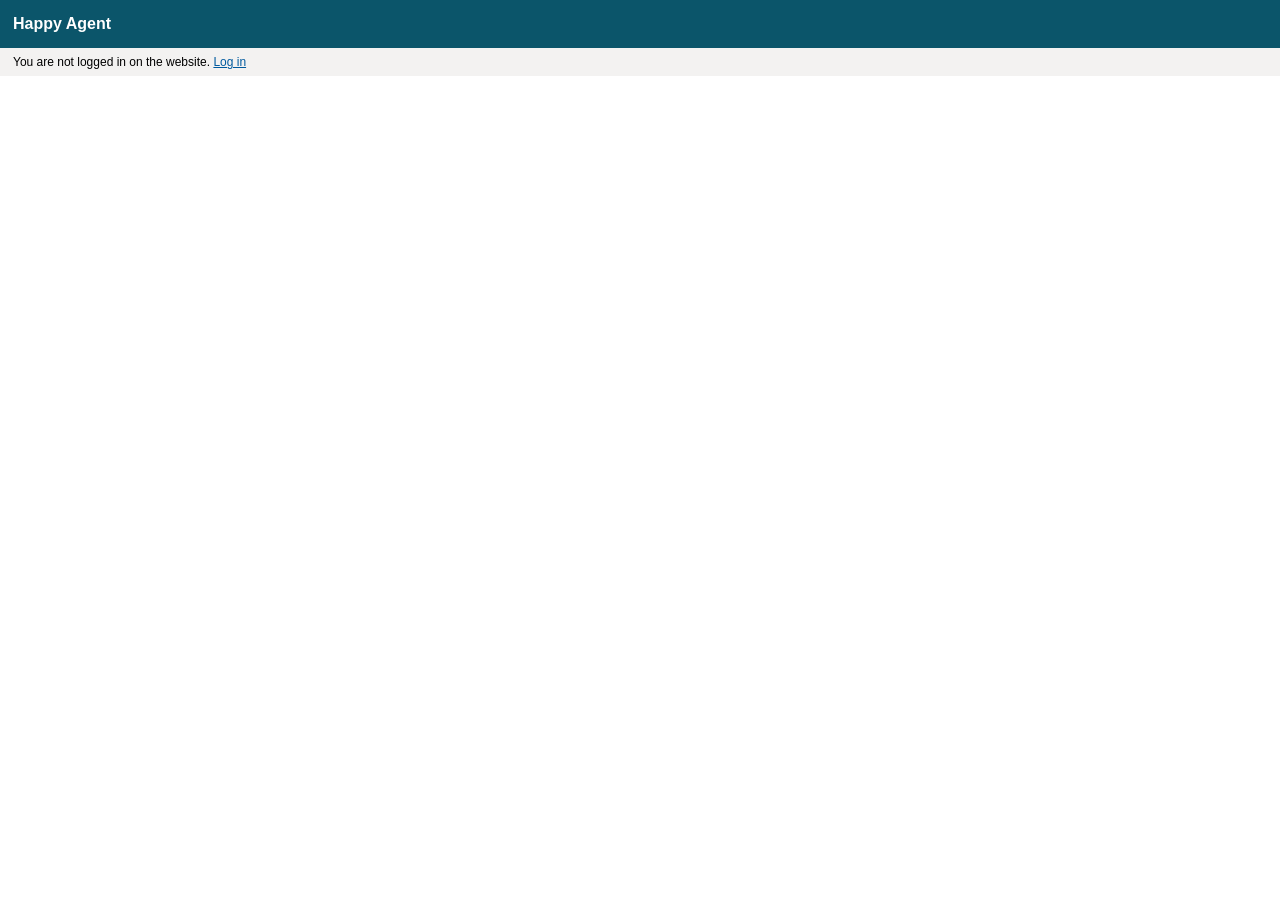
==== BOT_sso.html @ e8d6e93b "Update BOT_sso.html" ====
<!DOCTYPE html>
<html lang="en">

<head>
    <title>Happy Agent</title>
    <meta name="viewport" content="width=device-width, initial-scale=1.0, shrink-to-fit=no">

    <script src="https://cdn.botframework.com/botframework-webchat/latest/webchat.js"></script>
    <script type="text/javascript" src="https://alcdn.msauth.net/browser/2.38.0/js/msal-browser.min.js"></script>
    <script type="text/javascript">
        if (typeof msal === 'undefined') document.write(unescape("%3Cscript src='https://alcdn.msftauth.net/browser/2.32.0/js/msal-browser.min.js' type='text/javascript' %3E%3C/script%3E"));
    </script>

    <!-- This styling is for the canvas demonstration purposes. It is recommended 
    that style is moved to separate file for organization in larger projects -->
    <style>
        html,
        body {
            height: 100%;
        }

        body {
            margin: 0;
            font-family: "Segoe UI", "Segoe UI Web (West European)", "Segoe UI", -apple-system, BlinkMacSystemFont, Roboto, "Helvetica Neue", sans-serif;
            -webkit-font-smoothing: antialiased;
        }

        #header {
            background-color: rgb(11, 85, 106);
            color: rgb(255, 255, 255);
            font-weight: 600;
            height: 48px;
            padding: 0px 13px;
            display: flex;
            justify-content: space-between;
            align-items: center;
        }

        #subheader {
            background-color: rgb(243, 242, 241);
            padding: 7px 13px;
            font-size: 12px;
            font-weight: 400;
        }

        a {
            color: rgb(0, 90, 158);
        }

        a:hover {
            color: rgb(0, 69, 120);
        }

        #webchat {
            position: fixed;
            height: calc(100% - 75px);
            width: 100%;
            top: 75px;
            overflow: hidden;
        }

        #logout {
            display: none;
        }
    </style>

</head>

<body>
    <div id="chatwindow">
        <div id="header">
            Happy Agent
        </div>
        <div id="subheader">
            <span id="loginStatus">You are not logged in on the website.</span>
            <a id="login" href="#" onclick="onSignInClick()">Log in</a>
            <a id="logout" href="#" onclick="onSignOutClick()">Log out</a>
        </div>

        <div id="webchat"> </div>
    </div>

    <script>
        // TODO Change parameters below to your client id, tenant id and token endpoint.
        // See documentation (https://learn.microsoft.com/en-us/microsoft-copilot-studio/configure-sso?tabs=webApp)
        const clientId = "8e202dad-9ffa-4ce6-889b-0d04dde0cf71"
        const tenantId = "cb80a1cd-6550-4e99-8c5a-1aa822ecea1e"
        // https://defaultcb80a1cd65504e998c5a1aa822ecea.1e.environment.api.powerplatform.com/powervirtualagents/botsbyschema/cra88_happyAgent/directline/token?api-version=2022-03-01-preview
        const tokenEndpoint = "https://defaultcb80a1cd65504e998c5a1aa822ecea.1e.environment.api.powerplatform.com/powervirtualagents/botsbyschema/cra88_happyAgent/directline/token?api-version=2022-03-01-preview" // you can find the token URL via the Mobile app channel configuration

        // Config object to be passed to Msal on creation
        const msalConfig = {
            auth: {
                clientId: clientId,
                authority: "https://login.microsoftonline.com/" + tenantId,
                redirectUri: "https://chandninegi.github.io/CopilotAgent/BOT_sso.html", 
            },
            cache: {
                cacheLocation: "sessionStorage", // This configures where your cache will be stored
                storeAuthStateInCookie: true, // Set this to 'true' if you are having issues on IE11 or Edge
            }
        };

        // Add here scopes for id token to be used at MS Identity Platform endpoints.
        const loginRequest = {
            scopes: ["User.Read", "openid", "profile"]
        };

        const msalInstance = new msal.PublicClientApplication(msalConfig);
        console.log("msalInstance : ",msalInstance);

        // Handle login request after user clicks on login button
        async function onSignInClick() {
            try {
                const loginResponse = await msalInstance.loginPopup(loginRequest);
            } catch (err) {
                console.log(err)
            }

            const accounts = msalInstance.getAllAccounts();
            console.log("accounts : ",accounts);

            if (accounts.length > 0) {
                msalInstance.setActiveAccount(accounts[0]);
                user = accounts[0]
                document.getElementById("loginStatus").innerHTML = "Currently logged in as " + user.name + " on the website."

                // Hide login button and show logout button
                document.getElementById("login").style.display = "none"
                document.getElementById("logout").style.display = "inline"

                // Render chat widget again to demonstrate that login credentials can be passed
                await renderChatWidget()
            }
        }

        // Retrieve if user is currently logged in
        let user = null;
        const accounts = msalInstance.getAllAccounts();

        if (accounts.length > 0) {
            user = accounts[0]
            msalInstance.setActiveAccount(user);
            document.getElementById("loginStatus").innerHTML = "Currently logged in as " + user.name + " on the website."

            // Hide login button and show logout button
            document.getElementById("login").style.display = "none"
            document.getElementById("logout").style.display = "inline"
        }

        // Handle sign out request and refresh page
        async function onSignOutClick() {
            result = await msalInstance.logoutPopup({
                account: user,
            })
            location.reload();
        }


    
        /**
         * Retrieve tokenExchangeResource from OAuth card provided by the bot 
         * This tokenExchangeResource will later be used to request an accessToken with the right scope.
         */
        function getOAuthCardResourceUri(activity) {
            if (activity &&
                activity.attachments &&
                activity.attachments[0] &&
                activity.attachments[0].contentType === 'application/vnd.microsoft.card.oauth' &&
                activity.attachments[0].content.tokenExchangeResource) {

                // asking for token exchange with AAD
                return activity.attachments[0].content.tokenExchangeResource.uri;
            }
        }

        /**
         * Retrieve a new access token from the user for the PVA scope based on the tokenExchangeResource
         */
        async function exchangeTokenAsync(resourceUri) {
            let user = msalInstance.getAllAccounts();

            if (user.length <= 0) {
                return null
            }

            const tokenRequest = {
                scopes: [resourceUri]
            };

            try {
                const tokenResponse = await msalInstance.acquireTokenSilent(tokenRequest)
                return tokenResponse.accessToken;
            } catch (err) {
                console.log(err)
                return null
            }

            return null
        }

        /**
         * Helper function to fetch a JSON API
         */
        async function fetchJSON(url, options = {}) {
            const res = await fetch(url, {
                ...options,
                headers: {
                    ...options.headers,
                    accept: 'application/json'
                }
            });

            if (!res.ok) {
                throw new Error(`Failed to fetch JSON due to ${res.status}`);
            }

            return await res.json();
        } 
  
        async function renderChatWidget() {

            var userID = user?.localAccountId != null ?
                (user.localAccountId).substr(0, 36) :
                (Math.random().toString() + Date.now().toString()).substr(0, 64);

            const { token } = await fetchJSON(tokenEndpoint);
            const directLine = window.WebChat.createDirectLine({ token });

            const store = WebChat.createStore(
                {},
                ({ dispatch }) => next => action => {
                    const { type } = action;

                    // Configure your bot to start the conversation automatically
                    // See https://learn.microsoft.com/en-us/microsoft-copilot-studio/configure-bot-greeting?tabs=web
                    if (action.type === "DIRECT_LINE/CONNECT_FULFILLED") {
                        dispatch({
                            meta: {
                                method: "keyboard",
                            },
                            payload: {
                                activity: {
                                    channelData: {
                                        postBack: true,
                                    },
                                    // Web Chat will show the 'Greeting' System Topic message which has a trigger-phrase 'hello'
                                    name: 'startConversation',
                                    type: "event"
                                },
                            },
                            type: "DIRECT_LINE/POST_ACTIVITY",
                        });
                    }

                    // Filter incoming activities from Direct Line to intercept the Login Card
                    // If we are logged in and have a valid auth token, we will directly pass this in the background to the bot.
                    if (action.type === 'DIRECT_LINE/INCOMING_ACTIVITY') {
                        const activity = action.payload.activity;
                        let resourceUri;

                        if (activity.from && activity.from.role === 'bot' && (resourceUri = getOAuthCardResourceUri(activity))) {

                            exchangeTokenAsync(resourceUri).then((token) => {
                                if (token) {
                                    directLine.postActivity({
                                        type: 'invoke',
                                        name: 'signin/tokenExchange',
                                        value: {
                                            id: activity.attachments[0].content.tokenExchangeResource.id,
                                            connectionName: activity.attachments[0].content.connectionName,
                                            token
                                        },
                                        "from": {
                                            id: userID,
                                            name: user.name,
                                            role: "user"
                                        }
                                    }).subscribe(
                                        id => {
                                            if (id === 'retry') {
                                                // Bot was not able to handle the invoke, so display the oauthCard
                                                return next(action);
                                            }
                                            // Tokenexchange successful and we do not display the oauthCard
                                        },
                                        error => {
                                            // An error occurred to display the oauthCard
                                            return next(action);
                                        }
                                    );
                                    return;
                                }
                                else {
                                    return next(action);
                                }
                            });
                        }
                        else {
                            return next(action);
                        }
                    }
                    else {
                        return next(action);
                    }
                });

            const styleOptions = {
                // Add styleOptions to customize Web Chat canvas
                hideUploadButton: true,
                botAvatarImage: 'https://bot-framework.azureedge.net/bot-icons-v1/6ab9b101-b65c-4357-9e9f-915cbf313a14_2K5Bt02aW8egEb97fxAgh7vqChK4UV3Nh3Lw3YYArhEKR8mB.png',
                botAvatarInitials: 'Bot',
                userAvatarImage: 'https://content.powerapps.com/resource/makerx/static/media/user.0d06c38a.svg',
                userAvatarInitials: 'User'
            };

            window.WebChat.renderWebChat(
                {
                    directLine: directLine,
                    store,
                    userID: userID,
                    styleOptions
                },
                document.getElementById('webchat')
            );
        }

        // Render the WebChat when the page loads
        (async () => {
            await renderChatWidget()
        })()

    </script>
</body>

</html>
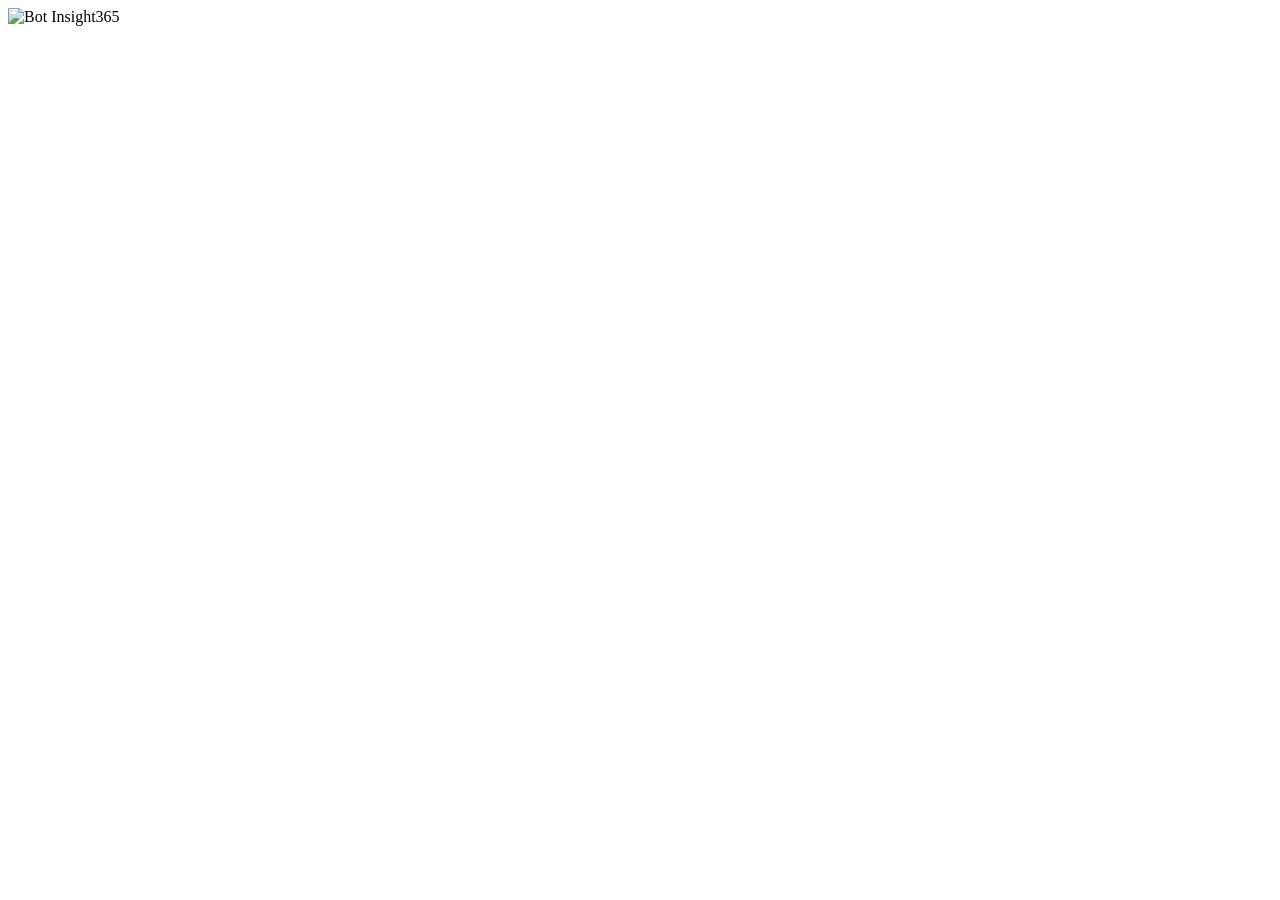
==== commit dd7d89b5: "Update BOT_sso.html" ====
--- a/BOT_sso.html
+++ b/BOT_sso.html
@@ -1,336 +1,257 @@
 <!DOCTYPE html>
 <html lang="en">
-
 <head>
-    <title>Happy Agent</title>
-    <meta name="viewport" content="width=device-width, initial-scale=1.0, shrink-to-fit=no">
-
-    <script src="https://cdn.botframework.com/botframework-webchat/latest/webchat.js"></script>
-    <script type="text/javascript" src="https://alcdn.msauth.net/browser/2.38.0/js/msal-browser.min.js"></script>
-    <script type="text/javascript">
-        if (typeof msal === 'undefined') document.write(unescape("%3Cscript src='https://alcdn.msftauth.net/browser/2.32.0/js/msal-browser.min.js' type='text/javascript' %3E%3C/script%3E"));
-    </script>
-
-    <!-- This styling is for the canvas demonstration purposes. It is recommended 
-    that style is moved to separate file for organization in larger projects -->
-    <style>
-        html,
-        body {
-            height: 100%;
+  <meta charset="utf-8">
+  <title>Grazitti.AI - GraziInsight365</title>
+  <meta content="width=device-width, initial-scale=1.0" name="viewport">
+  <meta content="" name="keywords">
+  <meta content="" name="description">
+
+  <!-- Bot Framework WebChat and MSAL libraries -->
+  <script crossorigin="anonymous" src="https://cdn.botframework.com/botframework-webchat/latest/webchat.js"></script>
+  <script type="text/javascript" src="https://alcdn.msauth.net/browser/2.38.0/js/msal-browser.min.js"></script>
+  <script type="text/javascript">
+    if (typeof msal === 'undefined') {
+      document.write(unescape("%3Cscript src='https://alcdn.msftauth.net/browser/2.32.0/js/msal-browser.min.js' type='text/javascript'%3E%3C/script%3E"));
+    }
+  </script>
+
+  <!-- Google Fonts -->
+  <link rel="preconnect" href="https://fonts.googleapis.com">
+  <link rel="preconnect" href="https://fonts.gstatic.com" crossorigin>
+  <link href="https://fonts.googleapis.com/css2?family=Open+Sans:wght@400;600&family=Ubuntu:wght@500;700&display=swap" rel="stylesheet">
+
+  <!-- Custom Stylesheet -->
+  <link href="ser_Insight365_stylesheet" rel="stylesheet" />
+</head>
+
+<body>
+  <!-- Chat Container -->
+  <div id="chatContainer" style="display: block;">
+    <div id="chatHeader">
+      <img src="ser_Insight365_BotImage" alt="Bot">
+      Insight365
+    </div>
+    <div id="webchat" role="main"></div>
+  </div>
+
+  <!-- Chat SSO Script -->
+  <script type="text/javascript">
+       const clientId = "8e202dad-9ffa-4ce6-889b-0d04dde0cf71"
+        const tenantId = "cb80a1cd-6550-4e99-8c5a-1aa822ecea1e"
+    const tokenEndpoint = "https://defaultcb80a1cd65504e998c5a1aa822ecea.1e.environment.api.powerplatform.com/powervirtualagents/botsbyschema/cra88_happyAgent/directline/token?api-version=2022-03-01-preview";
+
+    const msalConfig = {
+      auth: {
+        clientId: clientId,
+        authority: "https://login.microsoftonline.com/" + tenantId,
+        redirectUri: "https://chandninegi.github.io/CopilotAgent/BOT_sso.html",
+      },
+      cache: {
+        cacheLocation: "sessionStorage",
+        storeAuthStateInCookie: true,
+      },
+    };
+
+    const msalInstance = new msal.PublicClientApplication(msalConfig);
+
+    async function onSignInClick() {
+      const loginRequest = {
+        scopes: ["User.Read", "openid", "profile"],
+      };
+      try {
+        const accounts = msalInstance.getAllAccounts();
+        if (accounts.length > 0) {
+          msalInstance.setActiveAccount(accounts[0]);
+          user = accounts[0];
+          await renderChatWidget();
+        } else {
+          try {
+            const response = await msalInstance.ssoSilent(loginRequest);
+            user = response.account;
+            msalInstance.setActiveAccount(user);
+            await renderChatWidget();
+          } catch (err) {
+            try {
+              const loginResponse = await msalInstance.loginPopup(loginRequest);
+              user = loginResponse.account;
+              msalInstance.setActiveAccount(user);
+              await renderChatWidget();
+            } catch (err) {
+              console.log(err);
+              return;
+            }
+          }
         }
-
-        body {
-            margin: 0;
-            font-family: "Segoe UI", "Segoe UI Web (West European)", "Segoe UI", -apple-system, BlinkMacSystemFont, Roboto, "Helvetica Neue", sans-serif;
-            -webkit-font-smoothing: antialiased;
+      } catch (err) {
+        console.log(err);
+      }
+    }
+
+    async function onSignOutClick() {
+      result = await msalInstance.logoutPopup({
+        account: user,
+      });
+      location.reload();
+    }
+
+    window.onload = function () {
+      onSignInClick();
+    };
+
+    function getOAuthCardResourceUri(activity) {
+      if (
+        activity &&
+        activity.attachments &&
+        activity.attachments[0] &&
+        activity.attachments[0].contentType === "application/vnd.microsoft.card.oauth" &&
+        activity.attachments[0].content.tokenExchangeResource
+      ) {
+        return activity.attachments[0].content.tokenExchangeResource.uri;
+      }
+    }
+
+    async function exchangeTokenAsync(resourceUri) {
+      let user = msalInstance.getAllAccounts();
+      if (user.length <= 0) return null;
+
+      const tokenRequest = { scopes: [resourceUri] };
+      try {
+        const tokenResponse = await msalInstance.acquireTokenSilent(tokenRequest);
+        return tokenResponse.accessToken;
+      } catch (err) {
+        console.log(err);
+        return null;
+      }
+    }
+
+    async function fetchJSON(url, options = {}) {
+      const res = await fetch(url, {
+        ...options,
+        headers: {
+          ...options.headers,
+          accept: "application/json",
+        },
+      });
+
+      if (!res.ok) {
+        throw new Error(`Failed to fetch JSON due to ${res.status}`);
+      }
+      return await res.json();
+    }
+
+    async function renderChatWidget() {
+      const userID = user?.localAccountId != null
+        ? user.localAccountId.substr(0, 36)
+        : (Math.random().toString() + Date.now().toString()).substr(0, 64);
+
+      const { token } = await fetchJSON(tokenEndpoint);
+      const directLine = window.WebChat.createDirectLine({ token });
+
+      const store = WebChat.createStore(
+        {},
+        ({ dispatch }) => (next) => (action) => {
+          const { type } = action;
+
+          if (type === "DIRECT_LINE/CONNECT_FULFILLED") {
+            dispatch({ type: "WEB_CHAT/DISABLE_SEND_BOX" });
+
+            dispatch({
+              meta: { method: "keyboard" },
+              payload: {
+                activity: {
+                  channelData: { postBack: true },
+                  from: {
+                    id: userID,
+                    name: user.name,
+                    role: "user",
+                  },
+                  name: "startConversation",
+                  type: "event",
+                },
+              },
+              type: "DIRECT_LINE/POST_ACTIVITY",
+            });
+          }
+
+          if (type === "DIRECT_LINE/INCOMING_ACTIVITY") {
+            const activity = action.payload.activity;
+            let resourceUri;
+
+            if (activity.from && activity.from.role === "bot" &&
+              (resourceUri = getOAuthCardResourceUri(activity))) {
+              exchangeTokenAsync(resourceUri).then((token) => {
+                if (token) {
+                  directLine.postActivity({
+                    type: "invoke",
+                    name: "signin/tokenExchange",
+                    value: {
+                      id: activity.attachments[0].content.tokenExchangeResource.id,
+                      connectionName: activity.attachments[0].content.connectionName,
+                      token,
+                    },
+                    from: {
+                      id: userID,
+                      name: user.name,
+                      role: "user",
+                    },
+                  }).subscribe(
+                    (id) => {
+                      if (id === "retry") {
+                        dispatch({ type: "WEB_CHAT/ENABLE_SEND_BOX" });
+                        return next(action);
+                      }
+                      dispatch({ type: "WEB_CHAT/ENABLE_SEND_BOX" });
+                    },
+                    (error) => {
+                      dispatch({ type: "WEB_CHAT/ENABLE_SEND_BOX" });
+                      return next(action);
+                    }
+                  );
+                } else {
+                  dispatch({ type: "WEB_CHAT/ENABLE_SEND_BOX" });
+                  return next(action);
+                }
+              });
+              return;
+            }
+          }
+
+          return next(action);
         }
-
-        #header {
-            background-color: rgb(11, 85, 106);
-            color: rgb(255, 255, 255);
-            font-weight: 600;
-            height: 48px;
-            padding: 0px 13px;
-            display: flex;
-            justify-content: space-between;
-            align-items: center;
-        }
-
-        #subheader {
-            background-color: rgb(243, 242, 241);
-            padding: 7px 13px;
-            font-size: 12px;
-            font-weight: 400;
-        }
-
-        a {
-            color: rgb(0, 90, 158);
-        }
-
-        a:hover {
-            color: rgb(0, 69, 120);
-        }
-
-        #webchat {
-            position: fixed;
-            height: calc(100% - 75px);
-            width: 100%;
-            top: 75px;
-            overflow: hidden;
-        }
-
-        #logout {
-            display: none;
-        }
-    </style>
-
-</head>
-
-<body>
-    <div id="chatwindow">
-        <div id="header">
-            Happy Agent
-        </div>
-        <div id="subheader">
-            <span id="loginStatus">You are not logged in on the website.</span>
-            <a id="login" href="#" onclick="onSignInClick()">Log in</a>
-            <a id="logout" href="#" onclick="onSignOutClick()">Log out</a>
-        </div>
-
-        <div id="webchat"> </div>
-    </div>
-
-    <script>
-        // TODO Change parameters below to your client id, tenant id and token endpoint.
-        // See documentation (https://learn.microsoft.com/en-us/microsoft-copilot-studio/configure-sso?tabs=webApp)
-        const clientId = "8e202dad-9ffa-4ce6-889b-0d04dde0cf71"
-        const tenantId = "cb80a1cd-6550-4e99-8c5a-1aa822ecea1e"
-        // https://defaultcb80a1cd65504e998c5a1aa822ecea.1e.environment.api.powerplatform.com/powervirtualagents/botsbyschema/cra88_happyAgent/directline/token?api-version=2022-03-01-preview
-        const tokenEndpoint = "https://defaultcb80a1cd65504e998c5a1aa822ecea.1e.environment.api.powerplatform.com/powervirtualagents/botsbyschema/cra88_happyAgent/directline/token?api-version=2022-03-01-preview" // you can find the token URL via the Mobile app channel configuration
-
-        // Config object to be passed to Msal on creation
-        const msalConfig = {
-            auth: {
-                clientId: clientId,
-                authority: "https://login.microsoftonline.com/" + tenantId,
-                redirectUri: "https://chandninegi.github.io/CopilotAgent/BOT_sso.html", 
-            },
-            cache: {
-                cacheLocation: "sessionStorage", // This configures where your cache will be stored
-                storeAuthStateInCookie: true, // Set this to 'true' if you are having issues on IE11 or Edge
-            }
-        };
-
-        // Add here scopes for id token to be used at MS Identity Platform endpoints.
-        const loginRequest = {
-            scopes: ["User.Read", "openid", "profile"]
-        };
-
-        const msalInstance = new msal.PublicClientApplication(msalConfig);
-        console.log("msalInstance : ",msalInstance);
-
-        // Handle login request after user clicks on login button
-        async function onSignInClick() {
-            try {
-                const loginResponse = await msalInstance.loginPopup(loginRequest);
-            } catch (err) {
-                console.log(err)
-            }
-
-            const accounts = msalInstance.getAllAccounts();
-            console.log("accounts : ",accounts);
-
-            if (accounts.length > 0) {
-                msalInstance.setActiveAccount(accounts[0]);
-                user = accounts[0]
-                document.getElementById("loginStatus").innerHTML = "Currently logged in as " + user.name + " on the website."
-
-                // Hide login button and show logout button
-                document.getElementById("login").style.display = "none"
-                document.getElementById("logout").style.display = "inline"
-
-                // Render chat widget again to demonstrate that login credentials can be passed
-                await renderChatWidget()
-            }
-        }
-
-        // Retrieve if user is currently logged in
-        let user = null;
-        const accounts = msalInstance.getAllAccounts();
-
-        if (accounts.length > 0) {
-            user = accounts[0]
-            msalInstance.setActiveAccount(user);
-            document.getElementById("loginStatus").innerHTML = "Currently logged in as " + user.name + " on the website."
-
-            // Hide login button and show logout button
-            document.getElementById("login").style.display = "none"
-            document.getElementById("logout").style.display = "inline"
-        }
-
-        // Handle sign out request and refresh page
-        async function onSignOutClick() {
-            result = await msalInstance.logoutPopup({
-                account: user,
-            })
-            location.reload();
-        }
-
-
-    
-        /**
-         * Retrieve tokenExchangeResource from OAuth card provided by the bot 
-         * This tokenExchangeResource will later be used to request an accessToken with the right scope.
-         */
-        function getOAuthCardResourceUri(activity) {
-            if (activity &&
-                activity.attachments &&
-                activity.attachments[0] &&
-                activity.attachments[0].contentType === 'application/vnd.microsoft.card.oauth' &&
-                activity.attachments[0].content.tokenExchangeResource) {
-
-                // asking for token exchange with AAD
-                return activity.attachments[0].content.tokenExchangeResource.uri;
-            }
-        }
-
-        /**
-         * Retrieve a new access token from the user for the PVA scope based on the tokenExchangeResource
-         */
-        async function exchangeTokenAsync(resourceUri) {
-            let user = msalInstance.getAllAccounts();
-
-            if (user.length <= 0) {
-                return null
-            }
-
-            const tokenRequest = {
-                scopes: [resourceUri]
-            };
-
-            try {
-                const tokenResponse = await msalInstance.acquireTokenSilent(tokenRequest)
-                return tokenResponse.accessToken;
-            } catch (err) {
-                console.log(err)
-                return null
-            }
-
-            return null
-        }
-
-        /**
-         * Helper function to fetch a JSON API
-         */
-        async function fetchJSON(url, options = {}) {
-            const res = await fetch(url, {
-                ...options,
-                headers: {
-                    ...options.headers,
-                    accept: 'application/json'
-                }
-            });
-
-            if (!res.ok) {
-                throw new Error(`Failed to fetch JSON due to ${res.status}`);
-            }
-
-            return await res.json();
-        } 
-  
-        async function renderChatWidget() {
-
-            var userID = user?.localAccountId != null ?
-                (user.localAccountId).substr(0, 36) :
-                (Math.random().toString() + Date.now().toString()).substr(0, 64);
-
-            const { token } = await fetchJSON(tokenEndpoint);
-            const directLine = window.WebChat.createDirectLine({ token });
-
-            const store = WebChat.createStore(
-                {},
-                ({ dispatch }) => next => action => {
-                    const { type } = action;
-
-                    // Configure your bot to start the conversation automatically
-                    // See https://learn.microsoft.com/en-us/microsoft-copilot-studio/configure-bot-greeting?tabs=web
-                    if (action.type === "DIRECT_LINE/CONNECT_FULFILLED") {
-                        dispatch({
-                            meta: {
-                                method: "keyboard",
-                            },
-                            payload: {
-                                activity: {
-                                    channelData: {
-                                        postBack: true,
-                                    },
-                                    // Web Chat will show the 'Greeting' System Topic message which has a trigger-phrase 'hello'
-                                    name: 'startConversation',
-                                    type: "event"
-                                },
-                            },
-                            type: "DIRECT_LINE/POST_ACTIVITY",
-                        });
-                    }
-
-                    // Filter incoming activities from Direct Line to intercept the Login Card
-                    // If we are logged in and have a valid auth token, we will directly pass this in the background to the bot.
-                    if (action.type === 'DIRECT_LINE/INCOMING_ACTIVITY') {
-                        const activity = action.payload.activity;
-                        let resourceUri;
-
-                        if (activity.from && activity.from.role === 'bot' && (resourceUri = getOAuthCardResourceUri(activity))) {
-
-                            exchangeTokenAsync(resourceUri).then((token) => {
-                                if (token) {
-                                    directLine.postActivity({
-                                        type: 'invoke',
-                                        name: 'signin/tokenExchange',
-                                        value: {
-                                            id: activity.attachments[0].content.tokenExchangeResource.id,
-                                            connectionName: activity.attachments[0].content.connectionName,
-                                            token
-                                        },
-                                        "from": {
-                                            id: userID,
-                                            name: user.name,
-                                            role: "user"
-                                        }
-                                    }).subscribe(
-                                        id => {
-                                            if (id === 'retry') {
-                                                // Bot was not able to handle the invoke, so display the oauthCard
-                                                return next(action);
-                                            }
-                                            // Tokenexchange successful and we do not display the oauthCard
-                                        },
-                                        error => {
-                                            // An error occurred to display the oauthCard
-                                            return next(action);
-                                        }
-                                    );
-                                    return;
-                                }
-                                else {
-                                    return next(action);
-                                }
-                            });
-                        }
-                        else {
-                            return next(action);
-                        }
-                    }
-                    else {
-                        return next(action);
-                    }
-                });
-
-            const styleOptions = {
-                // Add styleOptions to customize Web Chat canvas
-                hideUploadButton: true,
-                botAvatarImage: 'https://bot-framework.azureedge.net/bot-icons-v1/6ab9b101-b65c-4357-9e9f-915cbf313a14_2K5Bt02aW8egEb97fxAgh7vqChK4UV3Nh3Lw3YYArhEKR8mB.png',
-                botAvatarInitials: 'Bot',
-                userAvatarImage: 'https://content.powerapps.com/resource/makerx/static/media/user.0d06c38a.svg',
-                userAvatarInitials: 'User'
-            };
-
-            window.WebChat.renderWebChat(
-                {
-                    directLine: directLine,
-                    store,
-                    userID: userID,
-                    styleOptions
-                },
-                document.getElementById('webchat')
-            );
-        }
-
-        // Render the WebChat when the page loads
-        (async () => {
-            await renderChatWidget()
-        })()
-
-    </script>
+      );
+
+      const styleOptions = {
+        hideUploadButton: true,
+        sendBoxTextWrap: true,
+        backgroundColor: "#f2f3f5",
+        bubbleFromUserBackground: "#133b6d",
+        bubbleFromUserTextColor: "#ffffff",
+        bubbleFromUserBorderRadius: 18,
+        bubbleBackground: "#e9eff7",
+        bubbleTextColor: "#000000",
+        bubbleBorderRadius: 18,
+        botAvatarInitials: "",
+        botAvatarImage: "ser_Insight365_BotImage",
+        botAvatarBackgroundColor: "#021838",
+        userAvatarInitials: "",
+        userAvatarBackgroundColor: "#021838",
+        userAvatarImage: "ser_Insight365_UserImage",
+        fontSize: "15px",
+        fontFamily: `'Segoe UI', sans-serif`,
+        sendBoxBackground: "#ffffff",
+        sendBoxTextColor: "#000",
+        sendBoxButtonColor: "#021838",
+        sendBoxButtonColorOnFocus: "#0057b8",
+      };
+
+      window.WebChat.renderWebChat({
+        directLine,
+        store,
+        userID,
+        styleOptions,
+      }, document.getElementById("webchat"));
+    }
+  </script>
 </body>
-
 </html>
